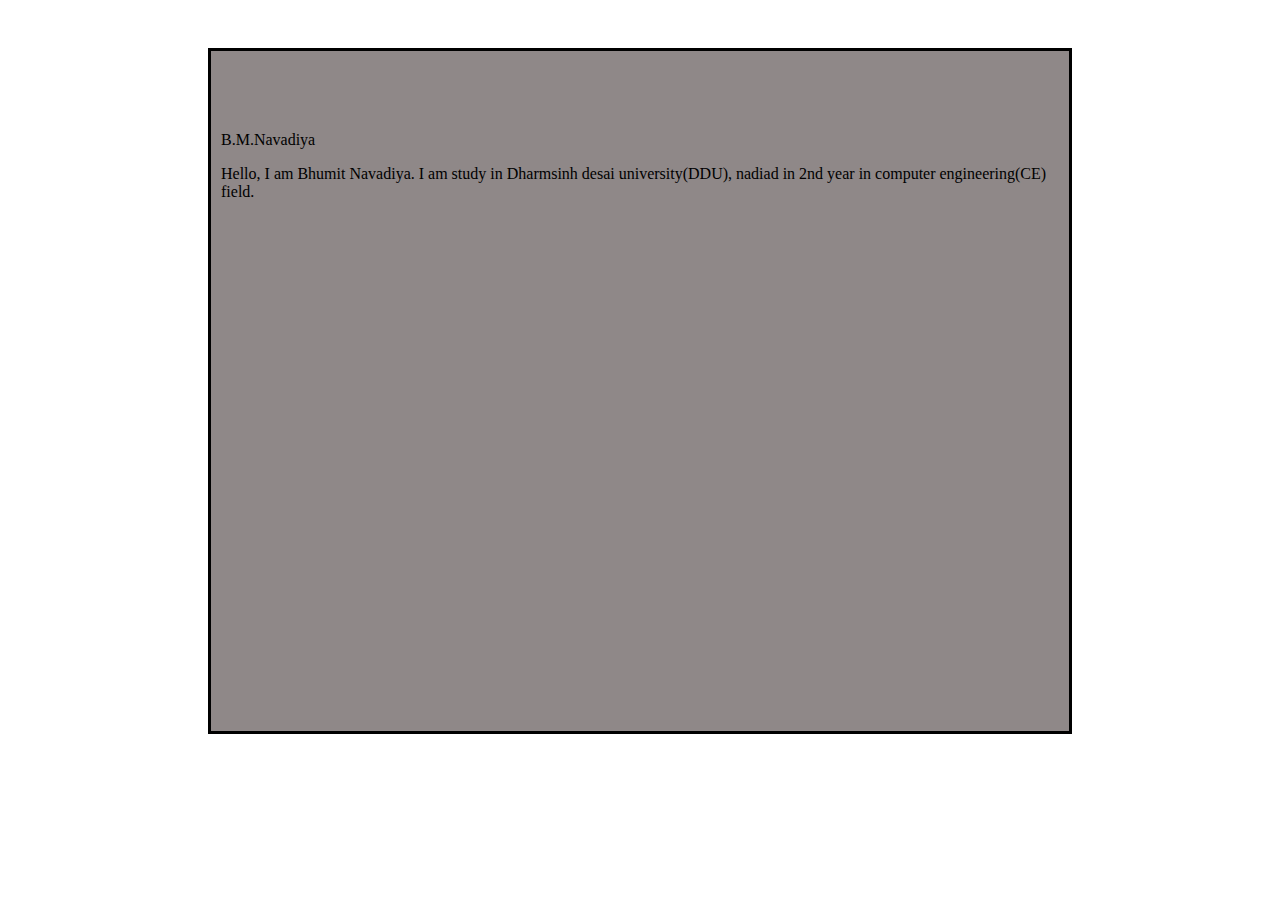
==== about.html @ e8801c6c "my website uploaded" ====
<!DOCTYPE html>
<html lang="en">
    <head>
        <title>About</title>
        <link rel="stylesheet" href="css/about.css">
    </head>
    <body>
        <div class="container">
            <div class="row">
                <div class="col-12">
                    B.M.Navadiya
                </div>
            </div>
            <p>
                Hello, I am Bhumit Navadiya.
                I am study in Dharmsinh desai university(DDU), nadiad in 2nd year in computer engineering(CE) field.
            </p>
        </div>
        
    </body>
</html>
---- css/about.css ----
.container
{
    margin-top: 3rem;
    border: 3px solid black;
    height: 680px;
    background-color: rgb(143, 136, 136);
    margin-left: 200px;
    margin-right: 200px;
}   
.col-12
{
    margin-top: 5rem;   
    margin-left: 10px;
}
p{
    margin-left: 10px;
}
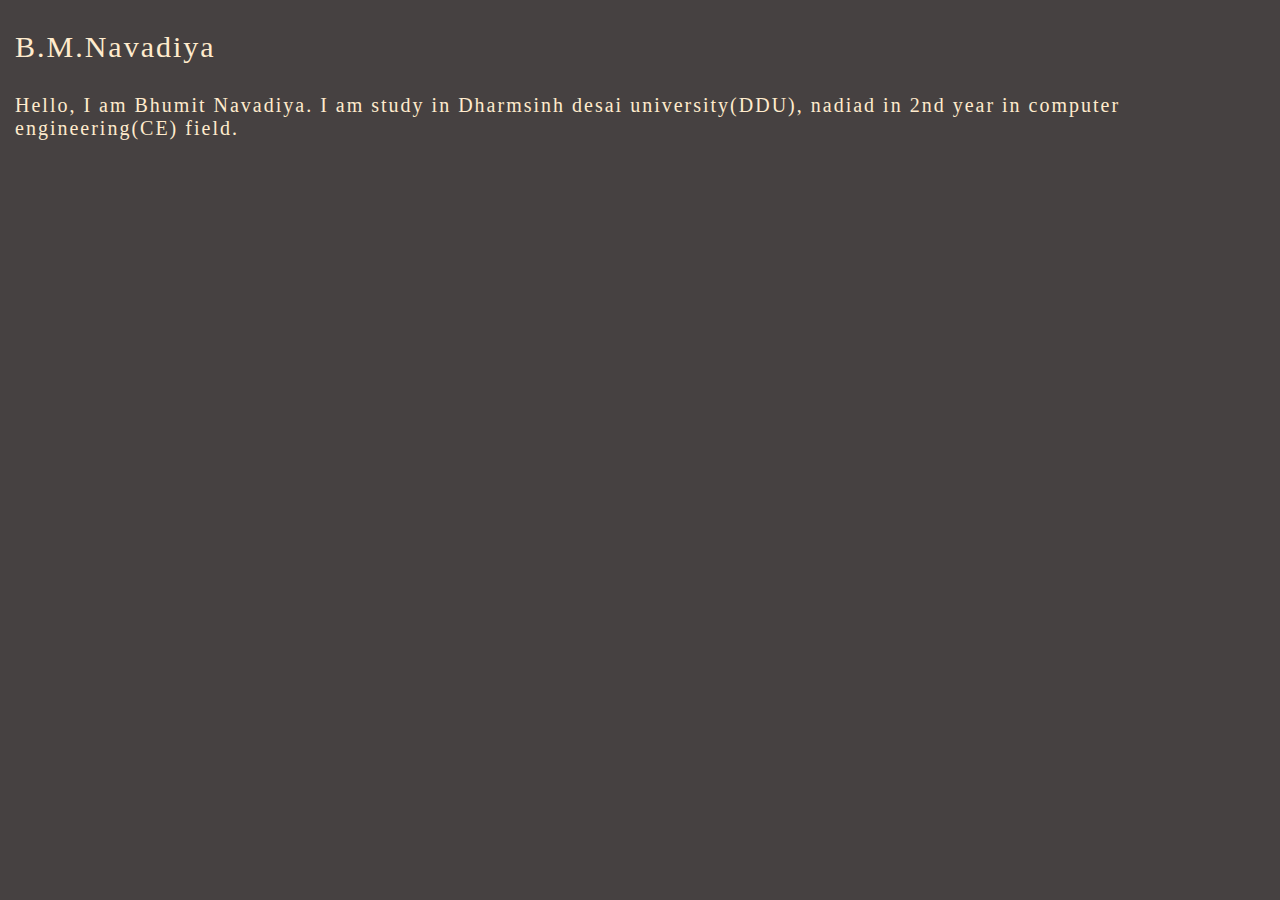
==== commit c6cfdd88: "photoes are added in project" ====
--- a/about.html
+++ b/about.html
@@ -5,17 +5,10 @@
         <link rel="stylesheet" href="css/about.css">
     </head>
     <body>
-        <div class="container">
-            <div class="row">
-                <div class="col-12">
-                    B.M.Navadiya
-                </div>
-            </div>
-            <p>
-                Hello, I am Bhumit Navadiya.
-                I am study in Dharmsinh desai university(DDU), nadiad in 2nd year in computer engineering(CE) field.
-            </p>
-        </div>
-        
+         <p class="name">B.M.Navadiya</p>
+        <p class="detail">
+            Hello, I am Bhumit Navadiya.
+            I am study in Dharmsinh desai university(DDU), nadiad in 2nd year in computer engineering(CE) field.
+        </p>   
     </body>
 </html>--- a/css/about.css
+++ b/css/about.css
@@ -1,18 +1,17 @@
-
-.container
+body
 {
-    margin-top: 3rem;
-    border: 3px solid black;
-    height: 680px;
-    background-color: rgb(143, 136, 136);
-    margin-left: 200px;
-    margin-right: 200px;
-}   
-.col-12
+    background-color: rgb(70, 65, 65);
+    margin:auto;
+    color: blanchedalmond;
+    letter-spacing: 2px;
+}
+.name
 {
-    margin-top: 5rem;   
-    margin-left: 10px;
+    font-size: 30px;
+    margin-left: 15px;
 }
-p{
-    margin-left: 10px;
+.detail
+{
+    font-size: 20px;
+    margin-left: 15px;
 }